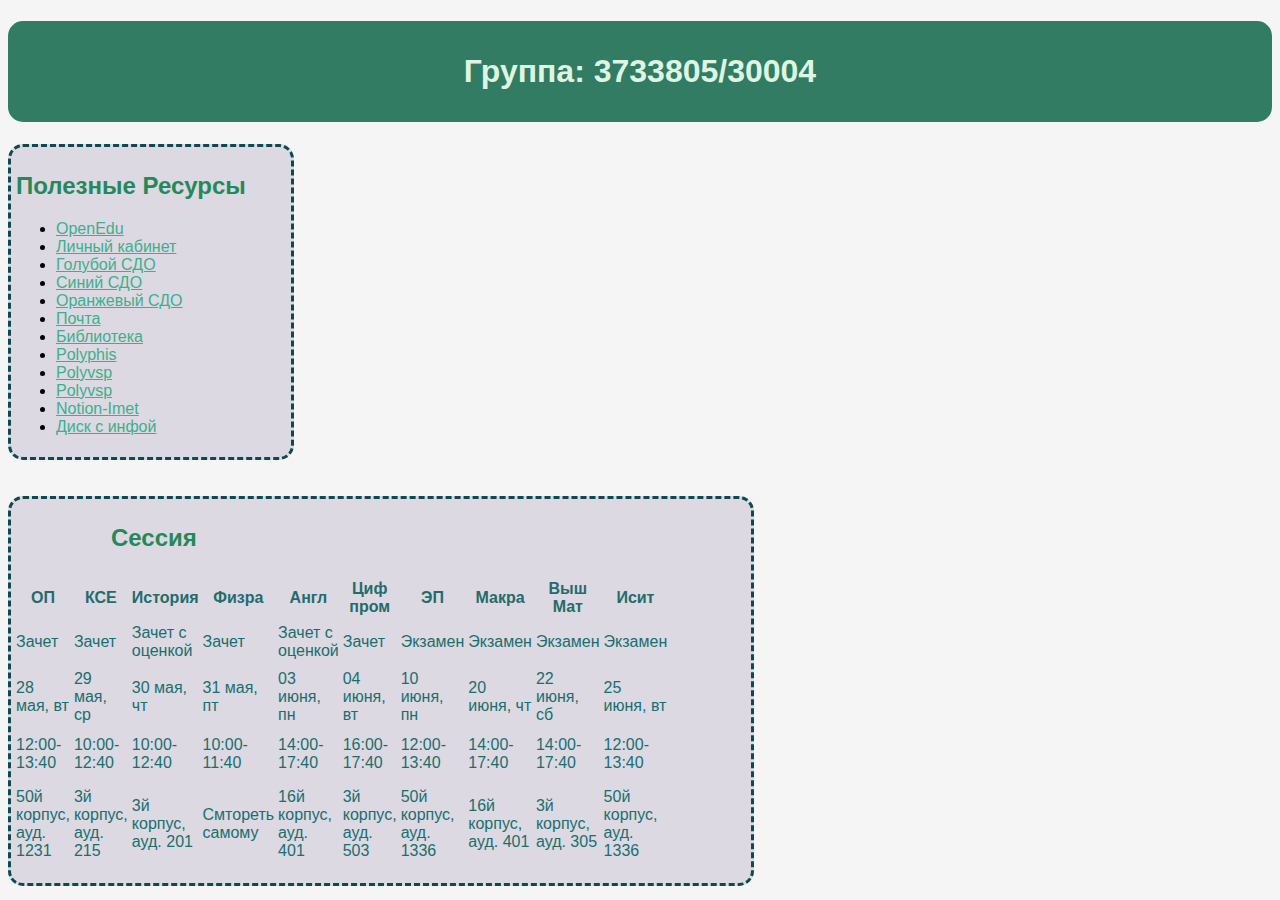
==== index.html @ 0252a8f0 "title" ====
<!DOCTYPE html>
<html lang="en">
  <head>
    <meta charset="UTF-8" />
    <meta name="viewport" content="width=device-width, initial-scale=1.0" />
    <link rel="stylesheet" href="styles.css" />
    <link rel="apple-touch-icon" sizes="180x180" href="/apple-touch-icon.png" />
    <link rel="icon" type="image/png" sizes="32x32" href="/favicon-32x32.png" />
    <link rel="icon" type="image/png" sizes="16x16" href="/favicon-16x16.png" />
    <link rel="manifest" href="/site.webmanifest" />
    <link rel="mask-icon" href="/safari-pinned-tab.svg" color="#5bbad5" />
    <meta name="msapplication-TileColor" content="#da532c" />
    <meta name="theme-color" content="#703e8d" />
    <title>Joi</title>
  </head>
  <body>
    <h1>Группа: 3733805/30004</h1>
    <main>
      <div class="text2">
        <h2><b class="text1">Полезные Ресурсы</b></h2>
        <ul>
          <li><a href="https://openedu.ru/">OpenEdu</a></li>
          <li><a href="http://lk.spbstu.ru/">Личный кабинет</a></li>
          <li><a href="http://lms.spbstu.ru/"> Голубой СДО</a></li>
          <li><a href="http://dl-imet.spbstu.ru/">Синий СДО</a></li>
          <li><a href="http://dl-hum.spbstu.ru/"> Оранжевый СДО</a></li>
          <li><a href="https://mail.spbstu.ru">Почта</a></li>
          <li><a href="http://libraryspbstu.ru/">Библиотека</a></li>
          <li><a href="https://polyphis.ru/">Polyphis</a></li>
          <li><a href="https://polyvsp.ru/vibpredmet/">Polyvsp</a></li>
          <li><a href="https://polyvsp.ru/vibpredmet/">Polyvsp</a></li>
          <li>
            <a
              href="https://imet-spbstu.notion.site/7adeb7c8ee55450dabeadfd98b4b278c?v=a5a7a8bb3a9f41d3bd94e4006be77030"
              >Notion-Imet</a
            >
          </li>
          <li>
            <a href="https://disk.yandex.ru/d/K0BpIFFbBgXPyQ">Диск с инфой</a>
          </li>
        </ul>
      </div>
      <br />
      <br />
      <div class="tb">
        <h2 class="text1" id="session">Сессия</h2>
        <table id="table">
          <tr>
            <th>ОП</th>
            <th>КСЕ</th>
            <th>История</th>
            <th>Физра</th>
            <th>Англ</th>
            <th>Циф пром</th>
            <th>ЭП</th>
            <th>Макра</th>
            <th>Выш Мат</th>
            <th>Исит</th>
          </tr>
          <tr>
            <td></td>
          </tr>
          <tr>
            <td>Зачет</td>
            <td>Зачет</td>
            <td>Зачет с оценкой</td>
            <td>Зачет</td>
            <td>Зачет с оценкой</td>
            <td>Зачет</td>
            <td>Экзамен</td>
            <td>Экзамен</td>
            <td>Экзамен</td>
            <td>Экзамен</td>
          </tr>
          <tr>
            <td></td>
          </tr>
          <tr></tr>
          <tr>
            <td>28 мая, вт</td>
            <td>29 мая, ср</td>
            <td>30 мая, чт</td>
            <td>31 мая, пт</td>
            <td>03 июня, пн</td>
            <td>04 июня, вт</td>
            <td>10 июня, пн</td>
            <td>20 июня, чт</td>
            <td>22 июня, сб</td>
            <td>25 июня, вт</td>
          </tr>
          <tr>
            <td></td>
          </tr>
          <tr>
            <td></td>
          </tr>
          <tr>
            <td>12:00-13:40</td>
            <td>10:00-12:40</td>
            <td>10:00-12:40</td>
            <td>10:00-11:40</td>
            <td>14:00-17:40</td>
            <td>16:00-17:40</td>
            <td>12:00-13:40</td>
            <td>14:00-17:40</td>
            <td>14:00-17:40</td>
            <td>12:00-13:40</td>
          </tr>
          <tr>
            <td></td>
          </tr>
          <tr>
            <td></td>
          </tr>
          <tr>
            <td></td>
          </tr>
          <tr>
            <td>50й корпус, ауд. 1231</td>
            <td>3й корпус, ауд. 215</td>
            <td>3й корпус, ауд. 201</td>
            <td>Смтореть самому</td>
            <td>16й корпус, ауд. 401</td>
            <td>3й корпус, ауд. 503</td>
            <td>50й корпус, ауд. 1336</td>
            <td>16й корпус, ауд. 401</td>
            <td>3й корпус, ауд. 305</td>
            <td>50й корпус, ауд. 1336</td>
          </tr>
        </table>
      </div>
    </main>
  </body>
</html>
---- styles.css ----
h1{
    text-align: center;
    color: rgb(222, 245, 226);
    font-family: Arial, Helvetica, sans-serif;
    background-color: rgb(49, 124, 99);
    padding: 1em;
    border-radius: 15px;
}

.text1{
    color: rgb(37, 136, 90);
    text-align: center;
}

.text2{
    width: 270px;
    padding: 5px;
    background-color: rgb(220, 217, 226);
    border-radius: 15px;
    border-style: dashed;
    border-color: rgb(12, 74, 78);
    /* padding: 1px; */
}

#table{
    max-width: 100%; overflow: auto;

}

main{
    font-family: Arial, Helvetica, sans-serif;
}

a:link{
    color: rgb(61, 175, 141);
}

a:visited{
    color: rgb(61, 175, 141);
}

a:hover{
    color: rgb(3, 29, 32);
}

body{
    background-color: rgb(245, 245, 245);
}

.tb{
    background-color: rgb(220, 217, 226);
    padding-bottom: 20px;
    border-style: dashed;
    border-radius: 15px;
    border-color: rgb(12, 74, 78);
    padding-right: 670px;
    max-width: 70px;
}

tr{
    color: rgb(26, 110, 110);
}

table{ 
    padding-left: 2px;
}

th{
color: rgb(36, 107, 107);
}
#session{
    /* background-color: rgb(255, 255, 255); */
    padding: 5px;
    padding-left: 100px;
}
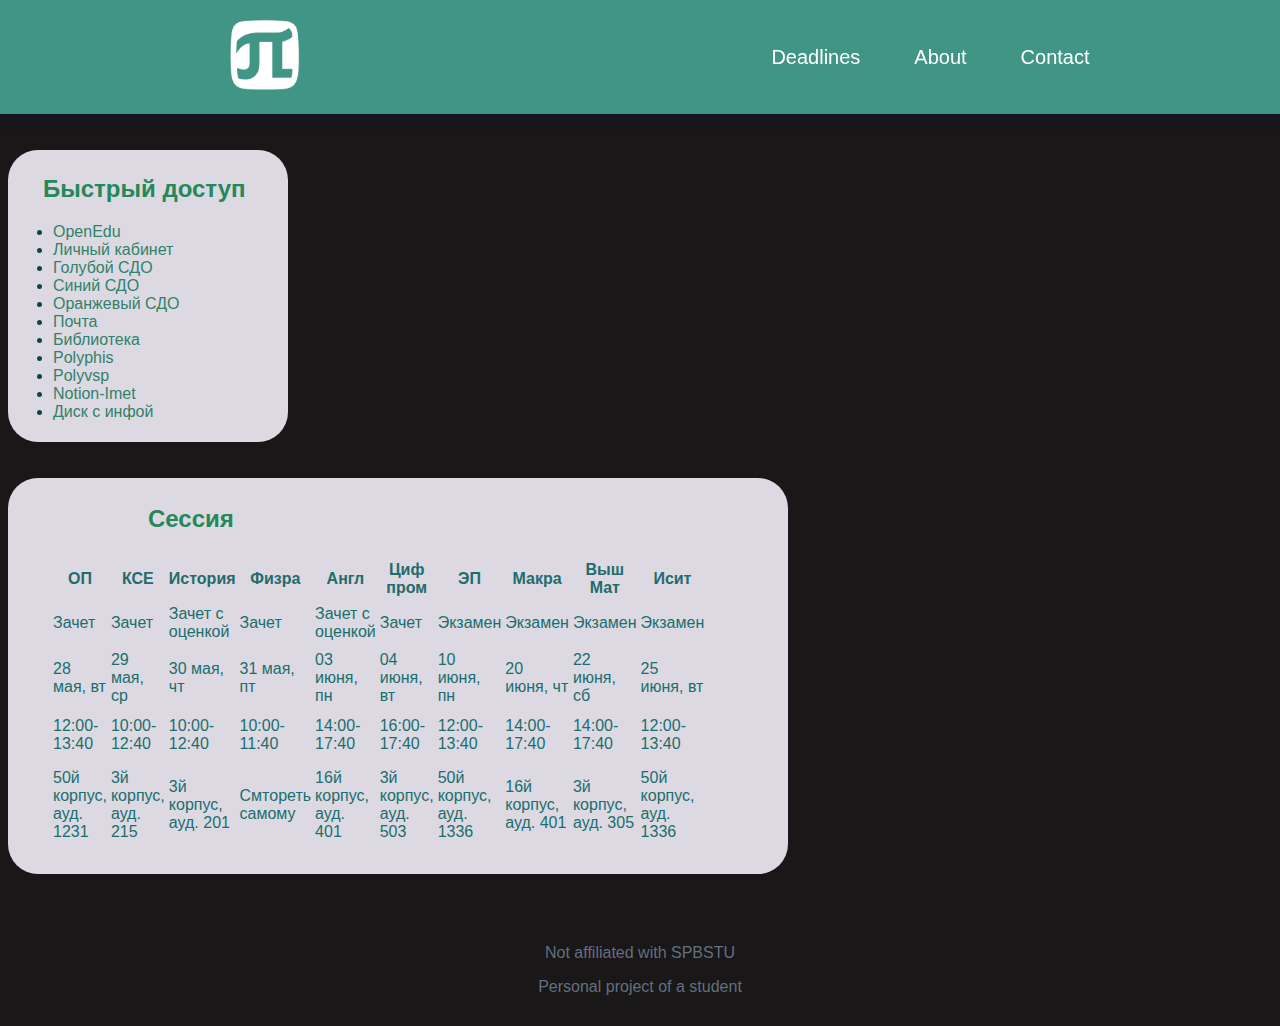
==== commit c19a485b: "design and navbar" ====
--- a/index.html
+++ b/index.html
@@ -14,36 +14,66 @@
     <title>Joi</title>
   </head>
   <body>
-    <h1>Группа: 3733805/30004</h1>
+    <header class="header">
+      <div class="logo">
+        <a href="#"><img src="polylogo2.png" /></a>
+      </div>
+      <!-- <p>Группа:3733085/30004</p> -->
+      <nav class="navbar">
+        <a
+          href="https://calendar.google.com/calendar/u/0?cid=ZjNiZjRhNTIwOWQ4OTc1ZTI5MmFkZWI2ODU4MmEzODI3MWQzM2JjZjU1MzA4NTNlN2UwNjkxZTkwYWM2YjY5ZUBncm91cC5jYWxlbmRhci5nb29nbGUuY29t"
+          target="_blank"
+          >Deadlines</a
+        >
+        <a href="#" target="_blank">About</a>
+        <a href="https://t.me/sachakhv" target="_blank">Contact</a>
+      </nav>
+    </header>
     <main>
       <div class="text2">
-        <h2><b class="text1">Полезные Ресурсы</b></h2>
+        <h2><b class="text1">Быстрый доступ</b></h2>
         <ul>
-          <li><a href="https://openedu.ru/">OpenEdu</a></li>
-          <li><a href="http://lk.spbstu.ru/">Личный кабинет</a></li>
-          <li><a href="http://lms.spbstu.ru/"> Голубой СДО</a></li>
-          <li><a href="http://dl-imet.spbstu.ru/">Синий СДО</a></li>
-          <li><a href="http://dl-hum.spbstu.ru/"> Оранжевый СДО</a></li>
-          <li><a href="https://mail.spbstu.ru">Почта</a></li>
-          <li><a href="http://libraryspbstu.ru/">Библиотека</a></li>
-          <li><a href="https://polyphis.ru/">Polyphis</a></li>
-          <li><a href="https://polyvsp.ru/vibpredmet/">Polyvsp</a></li>
-          <li><a href="https://polyvsp.ru/vibpredmet/">Polyvsp</a></li>
+          <li><a href="https://openedu.ru/" target="_blank">OpenEdu</a></li>
+          <li>
+            <a href="http://lk.spbstu.ru/" target="_blank">Личный кабинет</a>
+          </li>
+          <li>
+            <a href="http://lms.spbstu.ru/" target="_blank"> Голубой СДО</a>
+          </li>
+          <li>
+            <a href="http://dl-imet.spbstu.ru/" target="_blank">Синий СДО</a>
+          </li>
+          <li>
+            <a href="http://dl-hum.spbstu.ru/" target="_blank">
+              Оранжевый СДО</a
+            >
+          </li>
+          <li><a href="https://mail.spbstu.ru" target="_blank">Почта</a></li>
+          <li>
+            <a href="https://elib.spbstu.ru/" target="_blank">Библиотека</a>
+          </li>
+          <li><a href="https://polyphis.ru/" target="_blank">Polyphis</a></li>
+          <li>
+            <a href="https://polyvsp.ru/vibpredmet/" target="_blank">Polyvsp</a>
+          </li>
           <li>
             <a
               href="https://imet-spbstu.notion.site/7adeb7c8ee55450dabeadfd98b4b278c?v=a5a7a8bb3a9f41d3bd94e4006be77030"
+              target="_blank"
               >Notion-Imet</a
             >
           </li>
           <li>
-            <a href="https://disk.yandex.ru/d/K0BpIFFbBgXPyQ">Диск с инфой</a>
+            <a href="https://disk.yandex.ru/d/K0BpIFFbBgXPyQ" target="_blank"
+              >Диск с инфой</a
+            >
           </li>
         </ul>
       </div>
       <br />
       <br />
       <div class="tb">
-        <h2 class="text1" id="session">Сессия</h2>
+        <h2 class="text3" id="session">Сессия</h2>
         <table id="table">
           <tr>
             <th>ОП</th>
@@ -129,6 +159,10 @@
           </tr>
         </table>
       </div>
+      <div id="footer">
+        <p>Not affiliated with SPBSTU</p>
+        <p>Personal project of a student</p>
+      </div>
     </main>
   </body>
 </html>
--- a/styles.css
+++ b/styles.css
@@ -1,75 +1,146 @@
-h1{
-    text-align: center;
-    color: rgb(222, 245, 226);
-    font-family: Arial, Helvetica, sans-serif;
-    background-color: rgb(49, 124, 99);
-    padding: 1em;
-    border-radius: 15px;
+h1 {
+  text-align: center;
+  color: rgb(222, 245, 226);
+  font-family: Arial, Helvetica, sans-serif;
+  background-color: rgb(49, 124, 99);
+  padding: 1em;
+  border-radius: 15px;
 }
 
-.text1{
-    color: rgb(37, 136, 90);
-    text-align: center;
+.text1 {
+  color: rgb(37, 136, 90);
+  text-align: center;
+  padding-left: 30px;
+  
+}
+.text3 {
+  color: rgb(37, 136, 90);
+  text-align: center;
 }
 
-.text2{
-    width: 270px;
-    padding: 5px;
-    background-color: rgb(220, 217, 226);
-    border-radius: 15px;
-    border-style: dashed;
-    border-color: rgb(12, 74, 78);
-    /* padding: 1px; */
+.text2 {
+  width: 270px;
+  padding: 5px;
+  background-color: rgb(220, 217, 226);
+  border-radius: 30px;
+  /* border-style: dashed;
+  border-color: rgb(12, 74, 78); */
+  margin-top: 150px;
+  /* padding: 1px; */
 }
 
-#table{
-    max-width: 100%; overflow: auto;
-
+.container{
+  display: flex;
+  flex-direction: row;
+  flex-basis: auto;
+  width: auto;
+  height: auto;
+  flex-wrap: nowrap;
 }
 
-main{
-    font-family: Arial, Helvetica, sans-serif;
+#table {
+  max-width: 100%;
+  overflow: auto;
 }
 
-a:link{
-    color: rgb(61, 175, 141);
+main {
+  font-family: Arial, Helvetica, sans-serif;
 }
 
-a:visited{
-    color: rgb(61, 175, 141);
+a:link {
+  color: rgb(50, 129, 105);
+  text-decoration: none;
 }
 
-a:hover{
-    color: rgb(3, 29, 32);
+a:visited {
+  color: rgb(50, 129, 105);
 }
 
-body{
-    background-color: rgb(245, 245, 245);
+a:hover {
+  color: rgb(44, 65, 116);
 }
 
-.tb{
-    background-color: rgb(220, 217, 226);
-    padding-bottom: 20px;
-    border-style: dashed;
-    border-radius: 15px;
-    border-color: rgb(12, 74, 78);
-    padding-right: 670px;
-    max-width: 70px;
+body {
+  /* background-color: rgb(245, 245, 245); */
+  background-image: url("bg1.jpg") no-repeat;
+  background-position: center;
+  background-size: cover;
+  background-color: rgb(25, 23, 23);
 }
 
-tr{
-    color: rgb(26, 110, 110);
+.tb {
+  background-color: rgb(220, 217, 226);
+  padding-bottom: 20px;
+  /* border-style: dashed; */
+  border-radius: 30px;
+  /* border-color: rgb(12, 74, 78); */
+  padding-right: 670px;
+  max-width: 70px;
+  padding-top: 2px;
+  padding-left: 40px;
+  padding-bottom: 30px;
 }
 
-table{ 
-    padding-left: 2px;
+tr {
+  color: rgb(26, 110, 110);
 }
 
-th{
-color: rgb(36, 107, 107);
+table {
+  padding-left: 2px;
 }
-#session{
-    /* background-color: rgb(255, 255, 255); */
-    padding: 5px;
-    padding-left: 100px;
+
+th {
+  color: rgb(36, 107, 107);
+}
+#session {
+  /* background-color: rgb(255, 255, 255); */
+  padding: 5px;
+  padding-left: 100px;
+}
+
+.header {
+  position: fixed;
+  top: 0;
+  left: 0;
+  width: 100%;
+  padding: 20px;
+  background-color: rgb(65, 149, 132);
+  display: flex;
+  justify-content: space-around;
+  align-items: center;
+  z-index: 100;
+  box-shadow: 0px 1px 15px 1px rgb(20, 20, 48);
+}
+
+li {
+  color: rgb(15, 70, 73);
+}
+
+img{
+  width: 70px;
+}
+
+.navbar a {
+  font-size: 20px;
+  color: #ffffff;
+  font-weight: 500;
+  text-decoration: none;
+  margin-left: 50px;
+  font-family: Arial, Helvetica, sans-serif;
+}
+
+.navbar a:hover{
+  border-style: 1px solid;
+  color: black;
+}
+
+#footer{
+  display: absolute;
+  bottom: 0;
+  left: 0;
+  margin-top: 70px;
+  margin-bottom: 30px;
+  width: auto;
+  text-align: center;
+  color: rgb(99, 111, 128);
 }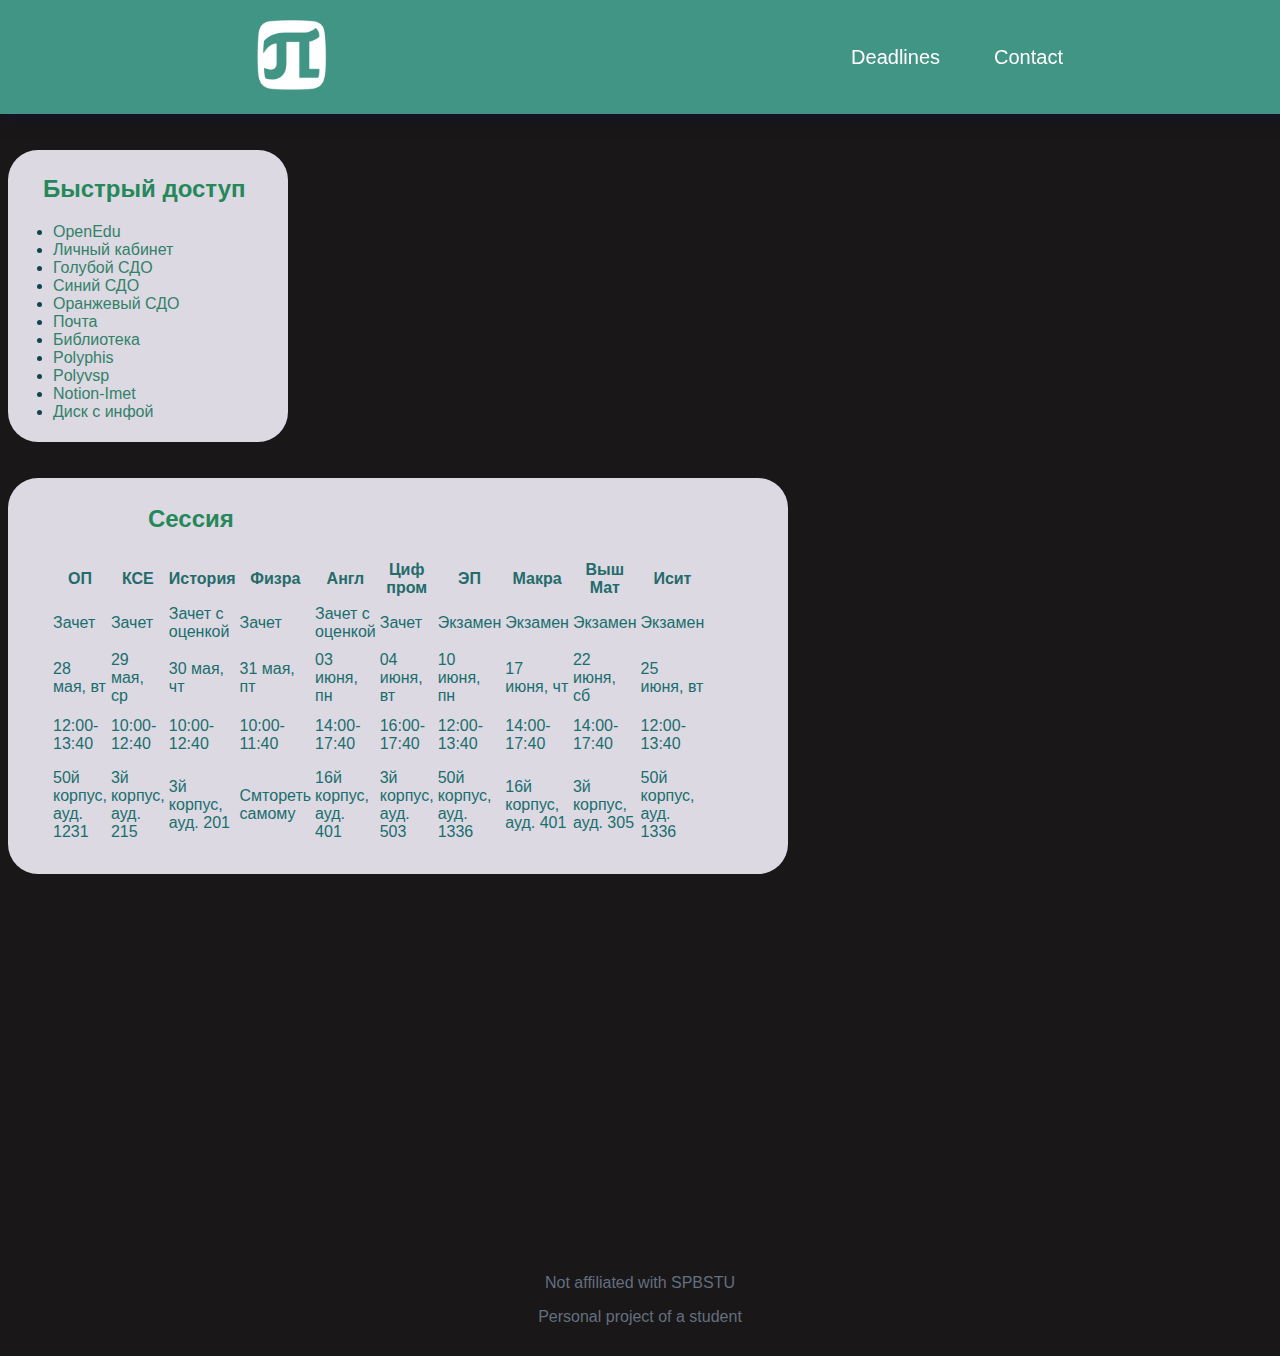
==== commit 507376c1: "contact page and other adjustments" ====
--- a/index.html
+++ b/index.html
@@ -1,5 +1,5 @@
 <!DOCTYPE html>
-<html lang="en">
+<html lang="ru">
   <head>
     <meta charset="UTF-8" />
     <meta name="viewport" content="width=device-width, initial-scale=1.0" />
@@ -16,17 +16,16 @@
   <body>
     <header class="header">
       <div class="logo">
-        <a href="#"><img src="polylogo2.png" /></a>
+        <a href="index.html"><img src="polylogo2.png" /></a>
       </div>
-      <!-- <p>Группа:3733085/30004</p> -->
       <nav class="navbar">
         <a
           href="https://calendar.google.com/calendar/u/0?cid=ZjNiZjRhNTIwOWQ4OTc1ZTI5MmFkZWI2ODU4MmEzODI3MWQzM2JjZjU1MzA4NTNlN2UwNjkxZTkwYWM2YjY5ZUBncm91cC5jYWxlbmRhci5nb29nbGUuY29t"
           target="_blank"
           >Deadlines</a
         >
-        <a href="#" target="_blank">About</a>
-        <a href="https://t.me/sachakhv" target="_blank">Contact</a>
+        <a href="contact.html">Contact</a>
+        <!-- <a href="https://t.me/sachakhv" target="_blank">Contact</a> -->
       </nav>
     </header>
     <main>
@@ -114,7 +113,7 @@
             <td>03 июня, пн</td>
             <td>04 июня, вт</td>
             <td>10 июня, пн</td>
-            <td>20 июня, чт</td>
+            <td>17 июня, чт</td>
             <td>22 июня, сб</td>
             <td>25 июня, вт</td>
           </tr>
--- a/styles.css
+++ b/styles.css
@@ -1,17 +1,49 @@
 h1 {
-  text-align: center;
   color: rgb(222, 245, 226);
   font-family: Arial, Helvetica, sans-serif;
-  background-color: rgb(49, 124, 99);
-  padding: 1em;
+  padding: 45px;
+  text-align: center;
+  font-size: 40px;
+}
+.socials {
+  margin-left: 35%;
+  font-family: "Lucida Sans", "Lucida Sans Regular", "Lucida Grande",
+    "Lucida Sans Unicode", Geneva, Verdana, sans-serif;
+  color: rgb(207, 221, 232);
+  margin-bottom: 80px;
+  font-size: 20px;
+}
+@media all and (max-width: 600px) {
+  .socials {
+    font-size: 15px;
+    margin-left: 20%;
+  }
+}
+
+.contactainer {
   border-radius: 15px;
+  border-style: solid;
+  border-color: rgb(67, 72, 72);
+  margin-top: 200px;
+  width: 70%;
+  margin-left: auto;
+  margin-right: auto;
+}
+
+.contact1 {
+  color: rgb(99, 200, 166);
+  text-align: center;
+  font-family: "Lucida Sans", "Lucida Sans Regular", "Lucida Grande",
+    "Lucida Sans Unicode", Geneva, Verdana, sans-serif;
+  padding-bottom: 20px;
+  font-size: 22px;
+  margin: 10px;
 }
 
 .text1 {
   color: rgb(37, 136, 90);
   text-align: center;
   padding-left: 30px;
-  
 }
 .text3 {
   color: rgb(37, 136, 90);
@@ -23,13 +55,10 @@
   padding: 5px;
   background-color: rgb(220, 217, 226);
   border-radius: 30px;
-  /* border-style: dashed;
-  border-color: rgb(12, 74, 78); */
   margin-top: 150px;
-  /* padding: 1px; */
 }
 
-.container{
+.container {
   display: flex;
   flex-direction: row;
   flex-basis: auto;
@@ -62,9 +91,9 @@
 
 body {
   /* background-color: rgb(245, 245, 245); */
-  background-image: url("bg1.jpg") no-repeat;
+  /* background-image: url("bg1.jpg") no-repeat;
   background-position: center;
-  background-size: cover;
+  background-size: cover; */
   background-color: rgb(25, 23, 23);
 }
 
@@ -116,7 +145,7 @@
   color: rgb(15, 70, 73);
 }
 
-img{
+img {
   width: 70px;
 }
 
@@ -129,18 +158,18 @@
   font-family: Arial, Helvetica, sans-serif;
 }
 
-.navbar a:hover{
+.navbar a:hover {
   border-style: 1px solid;
   color: black;
 }
 
-#footer{
+#footer {
   display: absolute;
   bottom: 0;
   left: 0;
-  margin-top: 70px;
+  margin-top: 400px;
   margin-bottom: 30px;
   width: auto;
   text-align: center;
   color: rgb(99, 111, 128);
-}+}
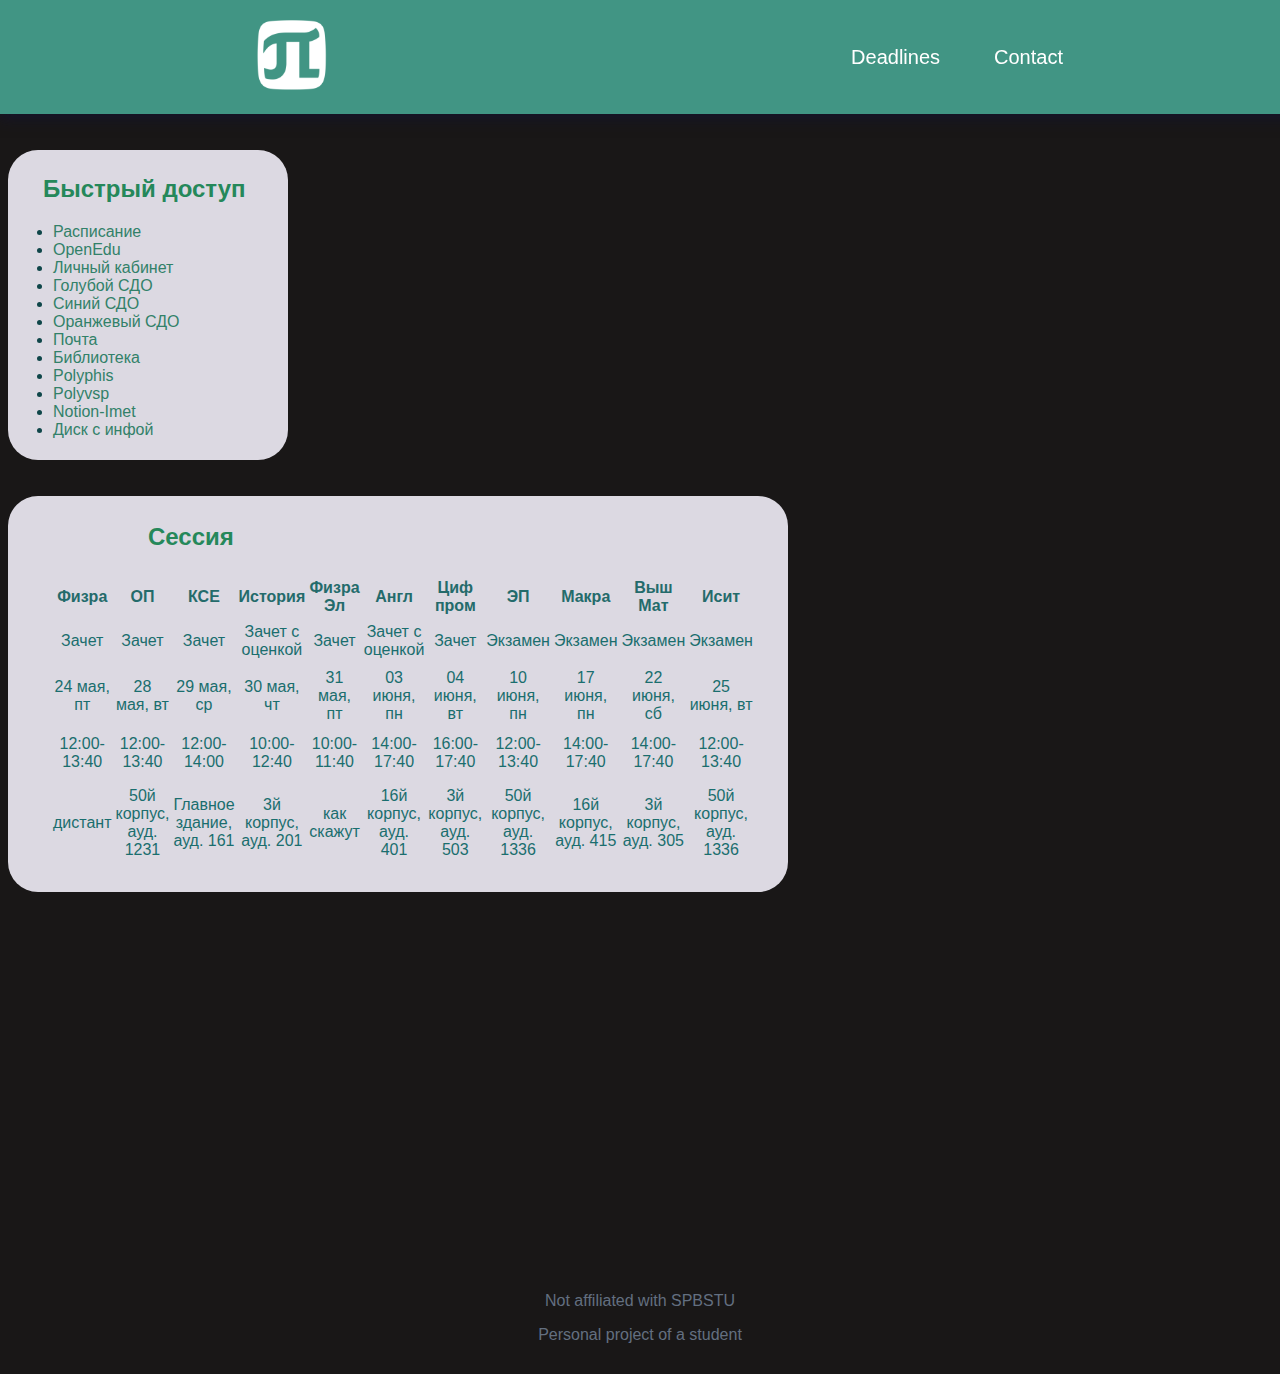
==== commit 361fb105: "fixed times" ====
--- a/index.html
+++ b/index.html
@@ -16,7 +16,7 @@
   <body>
     <header class="header">
       <div class="logo">
-        <a href="index.html"><img src="polylogo2.png" /></a>
+        <a href="./"><img src="polylogo2.png" /></a>
       </div>
       <nav class="navbar">
         <a
@@ -24,7 +24,7 @@
           target="_blank"
           >Deadlines</a
         >
-        <a href="contact.html">Contact</a>
+        <a href="./contact.html">Contact</a>
         <!-- <a href="https://t.me/sachakhv" target="_blank">Contact</a> -->
       </nav>
     </header>
@@ -32,6 +32,13 @@
       <div class="text2">
         <h2><b class="text1">Быстрый доступ</b></h2>
         <ul>
+          <li>
+            <a
+              href="https://ruz.spbstu.ru/faculty/100/groups/37071"
+              target="_blank"
+              >Расписание</a
+            >
+          </li>
           <li><a href="https://openedu.ru/" target="_blank">OpenEdu</a></li>
           <li>
             <a href="http://lk.spbstu.ru/" target="_blank">Личный кабинет</a>
@@ -75,10 +82,11 @@
         <h2 class="text3" id="session">Сессия</h2>
         <table id="table">
           <tr>
+            <th>Физра</th>
             <th>ОП</th>
             <th>КСЕ</th>
             <th>История</th>
-            <th>Физра</th>
+            <th>Физра Эл</th>
             <th>Англ</th>
             <th>Циф пром</th>
             <th>ЭП</th>
@@ -90,6 +98,7 @@
             <td></td>
           </tr>
           <tr>
+            <td>Зачет</td>
             <td>Зачет</td>
             <td>Зачет</td>
             <td>Зачет с оценкой</td>
@@ -106,6 +115,7 @@
           </tr>
           <tr></tr>
           <tr>
+            <td>24 мая, пт</td>
             <td>28 мая, вт</td>
             <td>29 мая, ср</td>
             <td>30 мая, чт</td>
@@ -113,7 +123,7 @@
             <td>03 июня, пн</td>
             <td>04 июня, вт</td>
             <td>10 июня, пн</td>
-            <td>17 июня, чт</td>
+            <td>17 июня, пн</td>
             <td>22 июня, сб</td>
             <td>25 июня, вт</td>
           </tr>
@@ -125,7 +135,8 @@
           </tr>
           <tr>
             <td>12:00-13:40</td>
-            <td>10:00-12:40</td>
+            <td>12:00-13:40</td>
+            <td>12:00-14:00</td>
             <td>10:00-12:40</td>
             <td>10:00-11:40</td>
             <td>14:00-17:40</td>
@@ -145,14 +156,15 @@
             <td></td>
           </tr>
           <tr>
+            <td>дистант</td>
             <td>50й корпус, ауд. 1231</td>
-            <td>3й корпус, ауд. 215</td>
+            <td>Главное здание, ауд. 161</td>
             <td>3й корпус, ауд. 201</td>
-            <td>Смтореть самому</td>
+            <td>как скажут</td>
             <td>16й корпус, ауд. 401</td>
             <td>3й корпус, ауд. 503</td>
             <td>50й корпус, ауд. 1336</td>
-            <td>16й корпус, ауд. 401</td>
+            <td>16й корпус, ауд. 415</td>
             <td>3й корпус, ауд. 305</td>
             <td>50й корпус, ауд. 1336</td>
           </tr>
--- a/styles.css
+++ b/styles.css
@@ -70,6 +70,7 @@
 #table {
   max-width: 100%;
   overflow: auto;
+  text-align: center;
 }
 
 main {
@@ -108,6 +109,11 @@
   padding-top: 2px;
   padding-left: 40px;
   padding-bottom: 30px;
+}
+@media all and (max-width: 790px) {
+  .tb {
+    padding-right: 750px;
+  }
 }
 
 tr {
@@ -163,6 +169,13 @@
   color: black;
 }
 
+@media all and (max-width: 600px) {
+  .navbar a {
+    font-size: 15px;
+    margin: 5px;
+  }
+}
+
 #footer {
   display: absolute;
   bottom: 0;
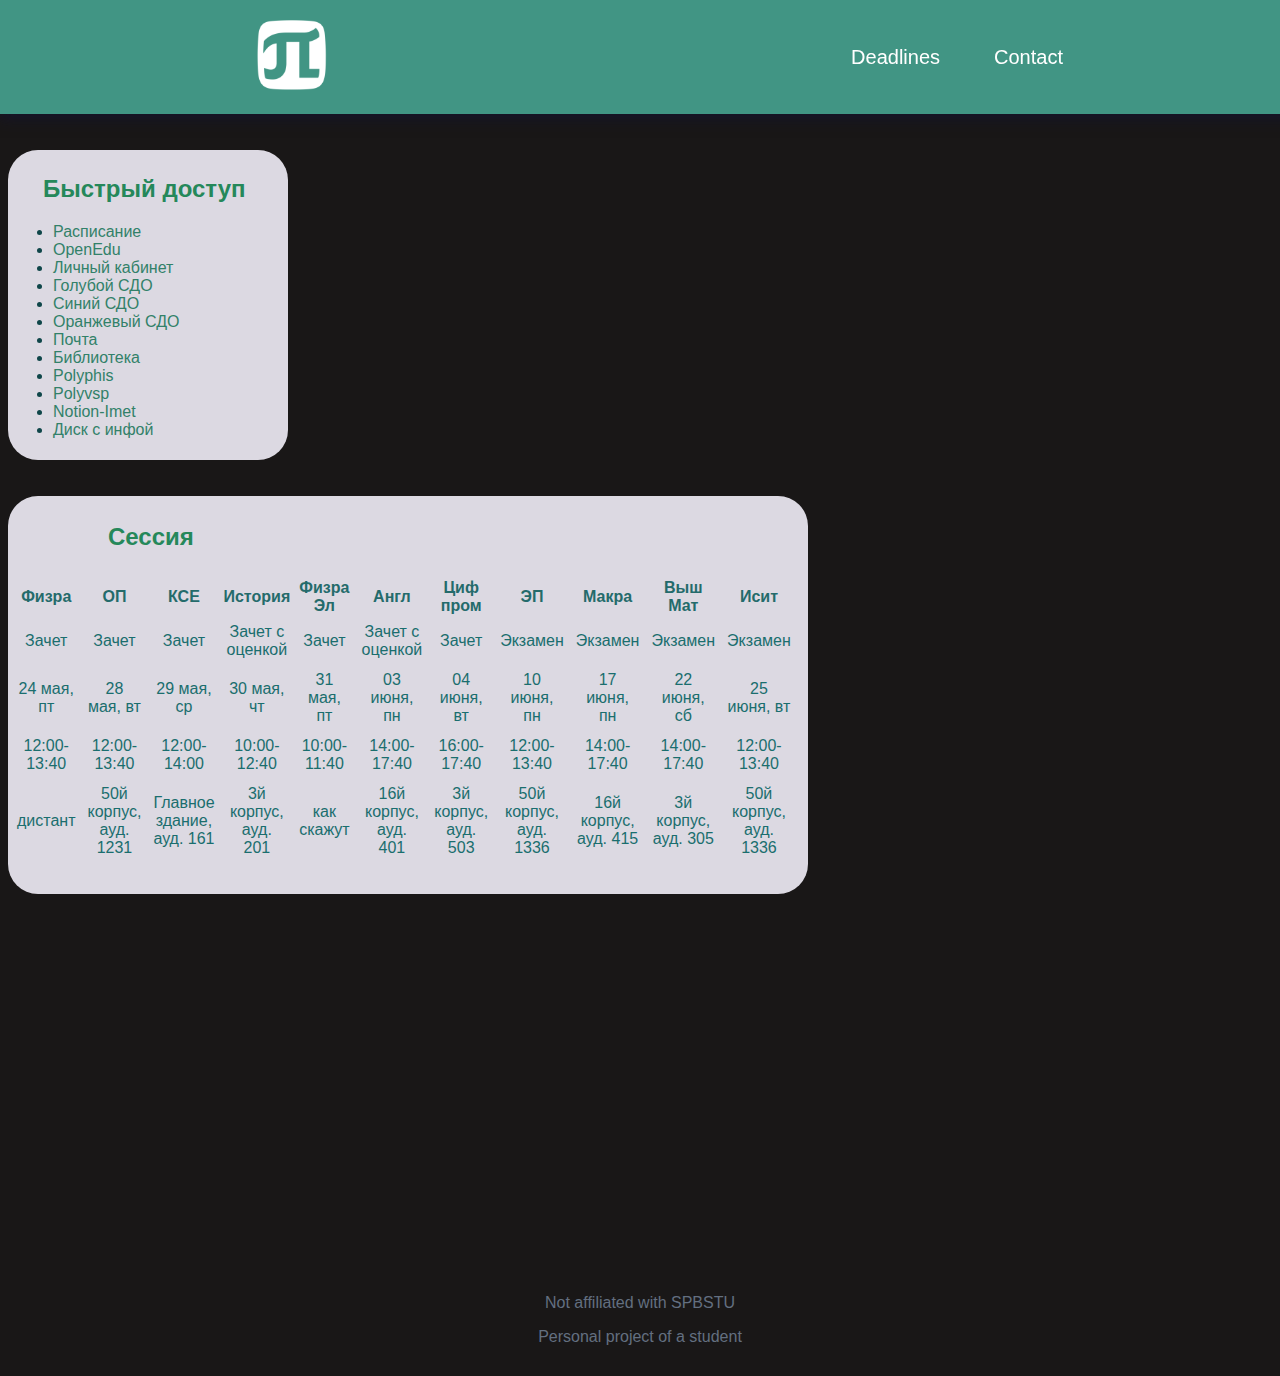
==== commit cd9c99b6: "table padding" ====
--- a/index.html
+++ b/index.html
@@ -95,9 +95,6 @@
             <th>Исит</th>
           </tr>
           <tr>
-            <td></td>
-          </tr>
-          <tr>
             <td>Зачет</td>
             <td>Зачет</td>
             <td>Зачет</td>
@@ -110,10 +107,6 @@
             <td>Экзамен</td>
             <td>Экзамен</td>
           </tr>
-          <tr>
-            <td></td>
-          </tr>
-          <tr></tr>
           <tr>
             <td>24 мая, пт</td>
             <td>28 мая, вт</td>
@@ -128,12 +121,6 @@
             <td>25 июня, вт</td>
           </tr>
           <tr>
-            <td></td>
-          </tr>
-          <tr>
-            <td></td>
-          </tr>
-          <tr>
             <td>12:00-13:40</td>
             <td>12:00-13:40</td>
             <td>12:00-14:00</td>
@@ -145,15 +132,6 @@
             <td>14:00-17:40</td>
             <td>14:00-17:40</td>
             <td>12:00-13:40</td>
-          </tr>
-          <tr>
-            <td></td>
-          </tr>
-          <tr>
-            <td></td>
-          </tr>
-          <tr>
-            <td></td>
           </tr>
           <tr>
             <td>дистант</td>
--- a/styles.css
+++ b/styles.css
@@ -104,20 +104,23 @@
   /* border-style: dashed; */
   border-radius: 30px;
   /* border-color: rgb(12, 74, 78); */
-  padding-right: 670px;
+  padding-right: 730px;
   max-width: 70px;
   padding-top: 2px;
-  padding-left: 40px;
   padding-bottom: 30px;
 }
 @media all and (max-width: 790px) {
   .tb {
-    padding-right: 750px;
+    padding-right: 800px;
   }
 }
 
+td {
+  padding: 5px;
+}
 tr {
   color: rgb(26, 110, 110);
+  padding: 5px;
 }
 
 table {
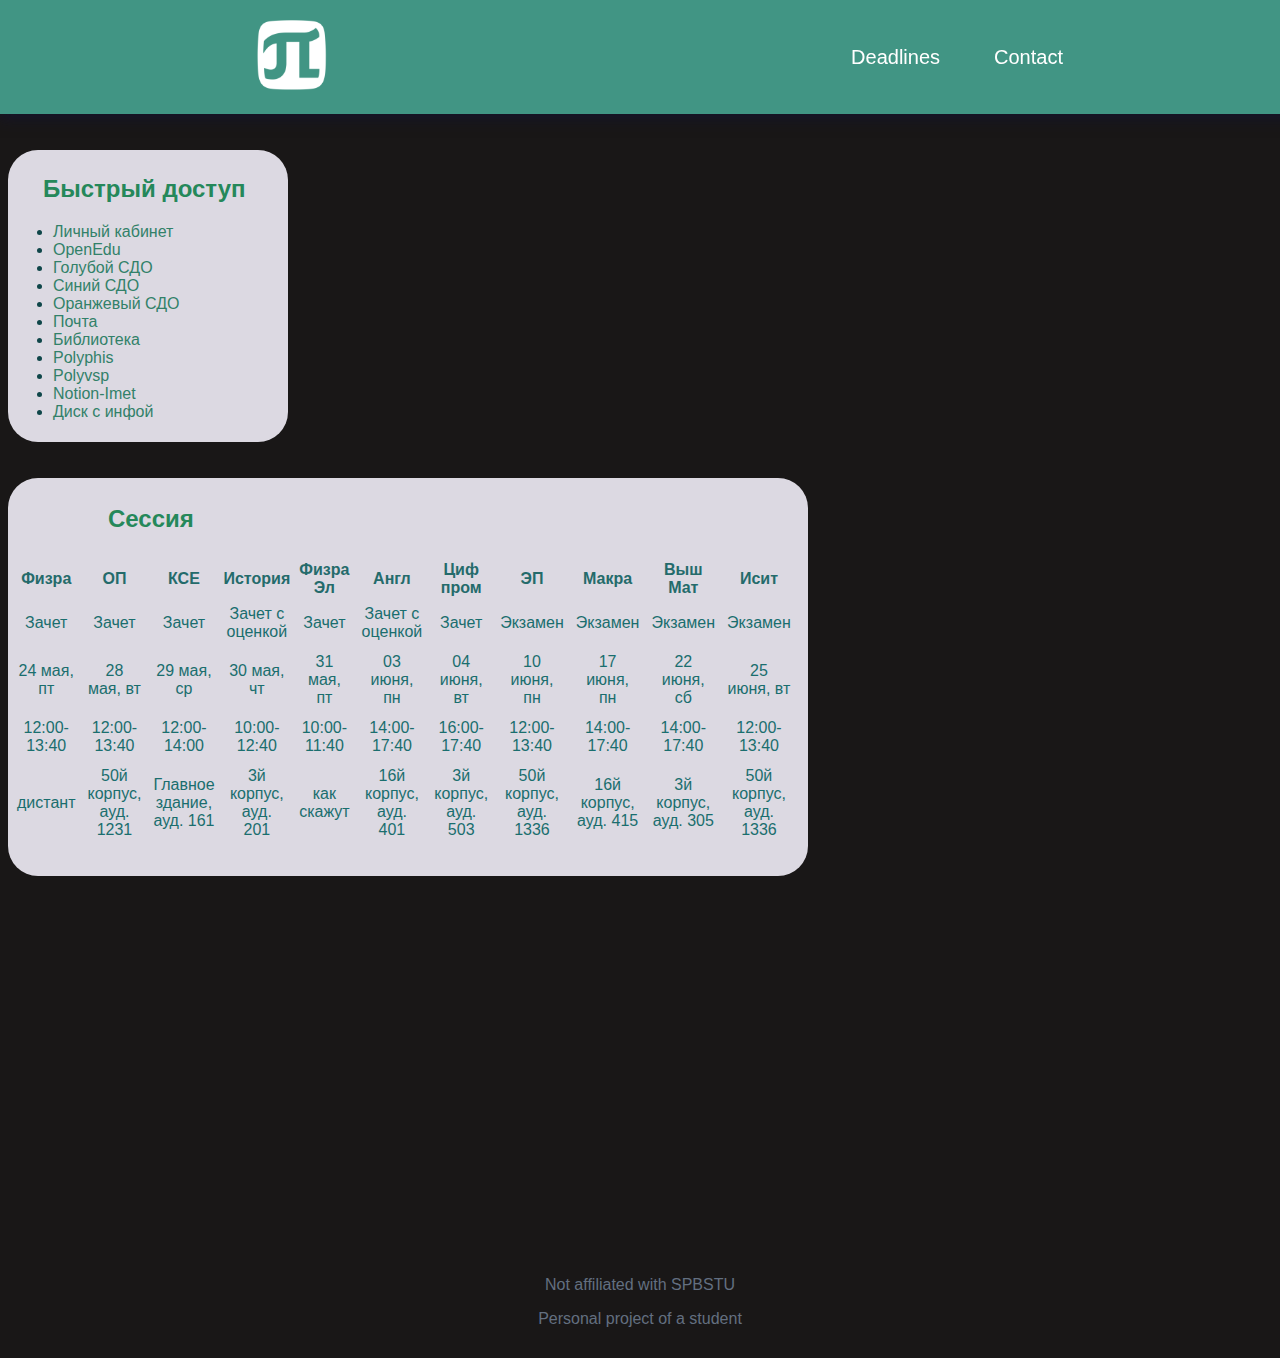
==== commit 646c12f7: "changed url for lk" ====
--- a/index.html
+++ b/index.html
@@ -33,16 +33,9 @@
         <h2><b class="text1">Быстрый доступ</b></h2>
         <ul>
           <li>
-            <a
-              href="https://ruz.spbstu.ru/faculty/100/groups/37071"
-              target="_blank"
-              >Расписание</a
-            >
+            <a href="https://my.spbstu.ru/home/profile/" target="_blank">Личный кабинет</a>
           </li>
           <li><a href="https://openedu.ru/" target="_blank">OpenEdu</a></li>
-          <li>
-            <a href="http://lk.spbstu.ru/" target="_blank">Личный кабинет</a>
-          </li>
           <li>
             <a href="http://lms.spbstu.ru/" target="_blank"> Голубой СДО</a>
           </li>
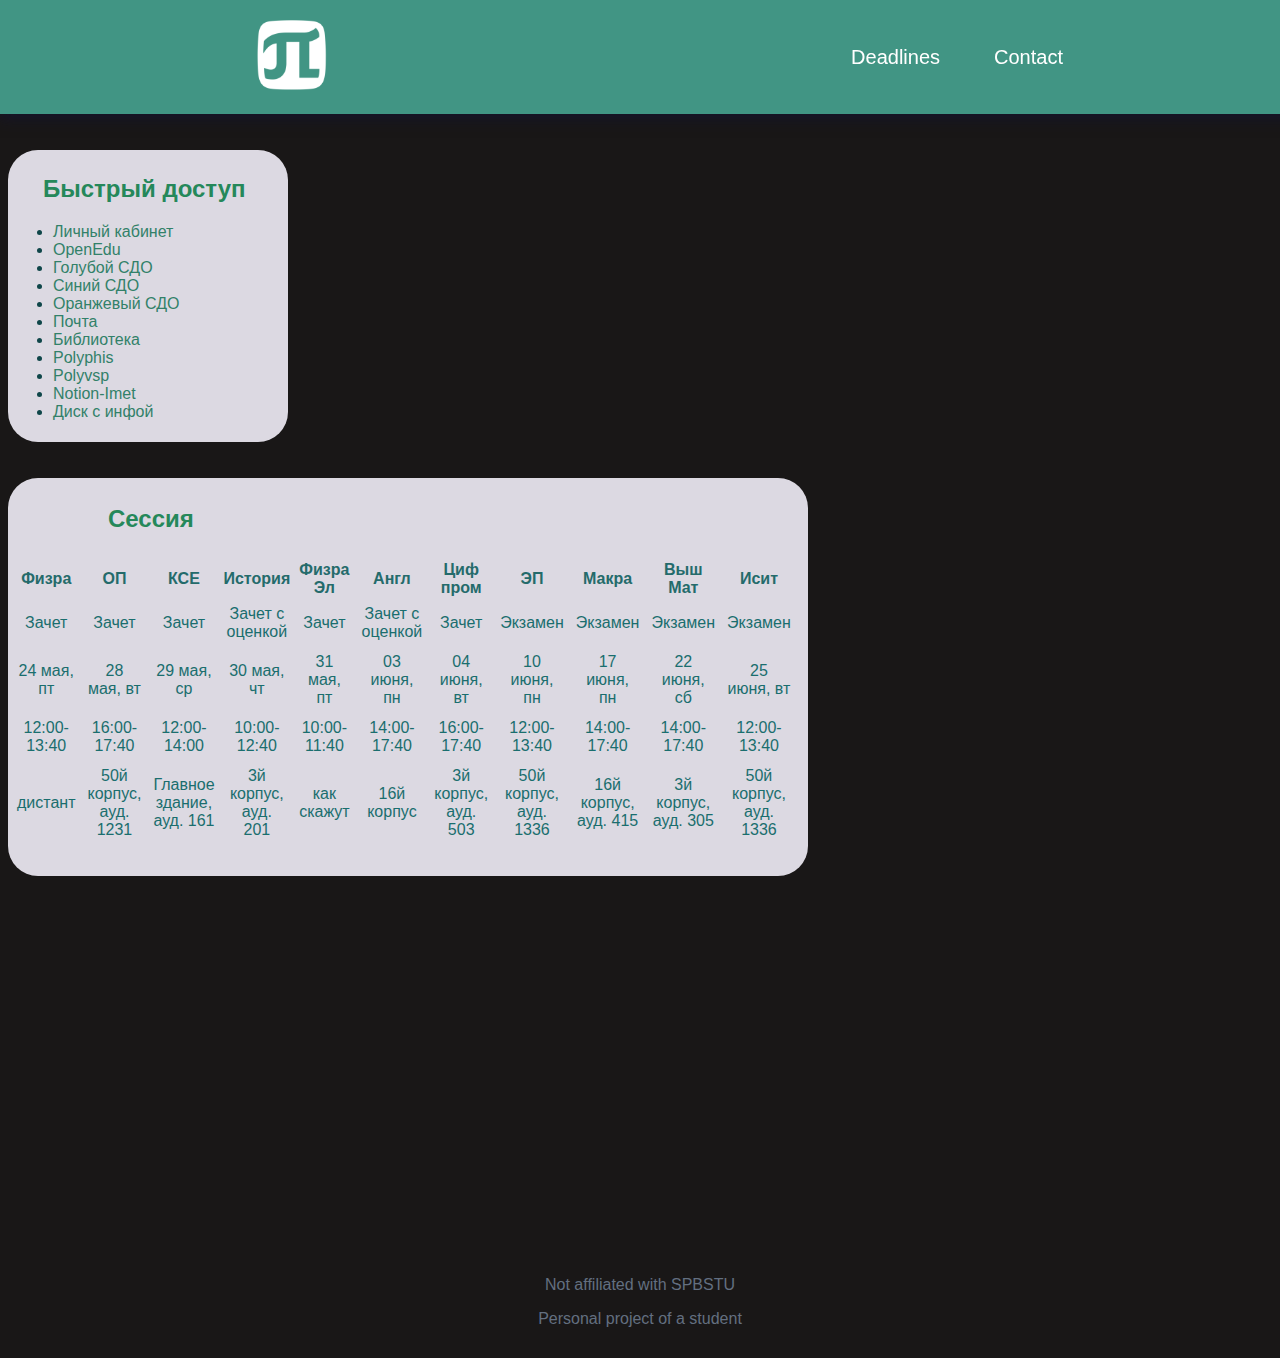
==== commit e965c360: "schedule change" ====
--- a/index.html
+++ b/index.html
@@ -33,7 +33,9 @@
         <h2><b class="text1">Быстрый доступ</b></h2>
         <ul>
           <li>
-            <a href="https://my.spbstu.ru/home/profile/" target="_blank">Личный кабинет</a>
+            <a href="https://my.spbstu.ru/home/profile/" target="_blank"
+              >Личный кабинет</a
+            >
           </li>
           <li><a href="https://openedu.ru/" target="_blank">OpenEdu</a></li>
           <li>
@@ -115,7 +117,7 @@
           </tr>
           <tr>
             <td>12:00-13:40</td>
-            <td>12:00-13:40</td>
+            <td>16:00-17:40</td>
             <td>12:00-14:00</td>
             <td>10:00-12:40</td>
             <td>10:00-11:40</td>
@@ -132,7 +134,7 @@
             <td>Главное здание, ауд. 161</td>
             <td>3й корпус, ауд. 201</td>
             <td>как скажут</td>
-            <td>16й корпус, ауд. 401</td>
+            <td>16й корпус</td>
             <td>3й корпус, ауд. 503</td>
             <td>50й корпус, ауд. 1336</td>
             <td>16й корпус, ауд. 415</td>
